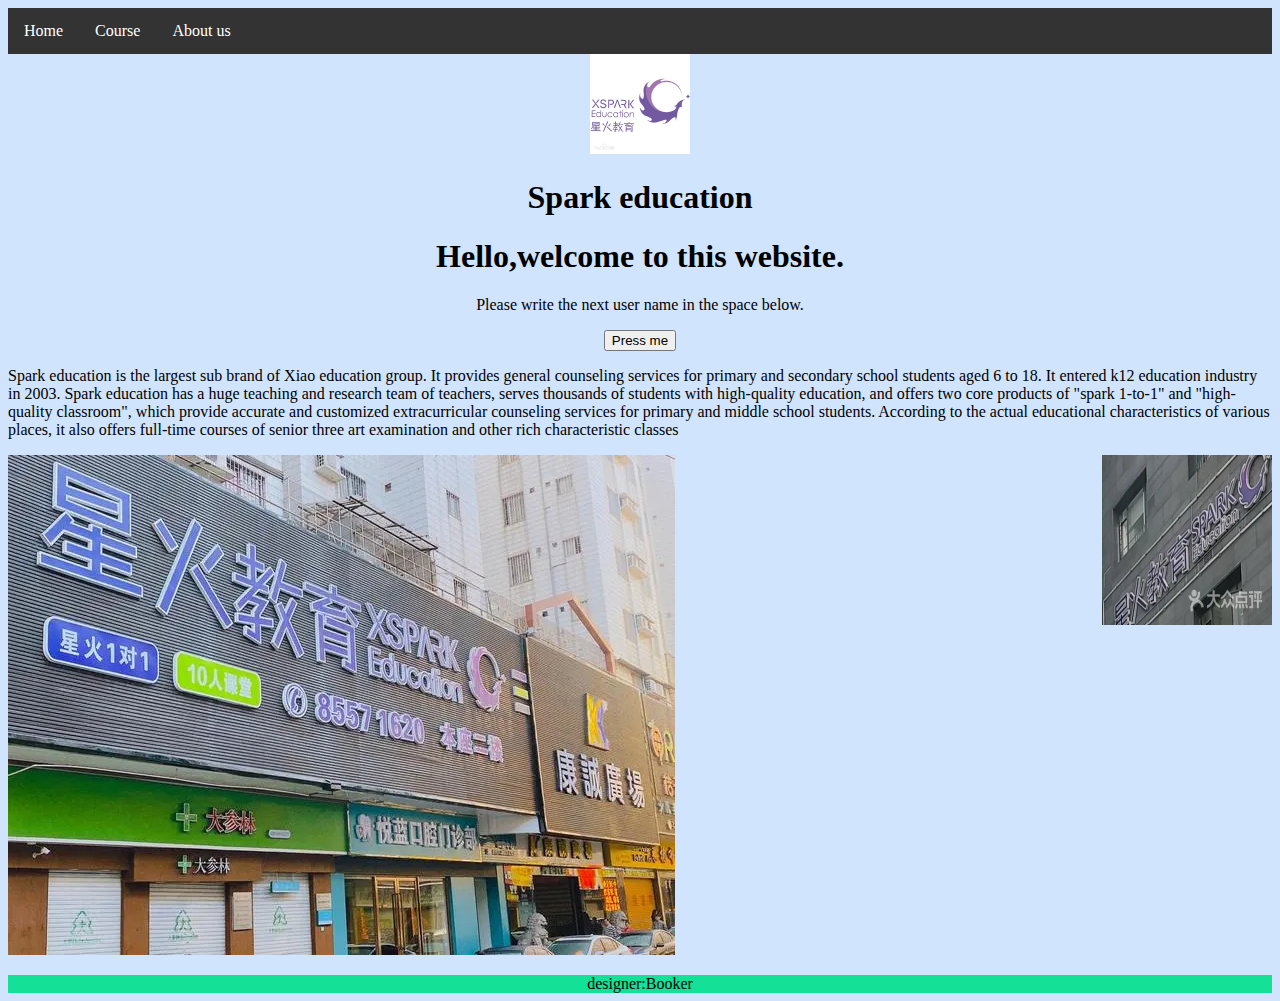
==== index.html @ fdf7745d "Add files via upload" ====
<!DOCTYPE html>
<html lang="en">
<head>
    <meta charset="UTF-8">
    <meta http-equiv="X-UA-Compatible" content="IE=edge">
    <meta name="viewport" content="width=device-width, initial-scale=1.0">
    <title>Document</title>
</head>
<body>
    <link rel="stylesheet" href="app.css">
<ul>
    <li><a class="active" href="Home.html">Home</a></li>
    <li><a href="Course.html">Course</a></li>
    <li><a href="About us.html">About us</a></li>
    </ul>
    <div align="center">
    <img src="1.webp" width="100" height="100">
    <h1>Spark education</h1>
    <h1>Hello,welcome to this website.</h1>
    <p>Please write the next user name in the space below.</p>
    <button>Press me</button></div>
    <script src="app.js"></script>
    
    <p>Spark education is the largest sub brand of Xiao education group. It provides general counseling services for primary and secondary school students aged 6 to 18. It entered k12 education industry in 2003.
                    Spark education has a huge teaching and research team of teachers, serves thousands of students with high-quality education, and offers two core products of "spark 1-to-1" and "high-quality classroom", which provide accurate and customized extracurricular counseling services for primary and middle school students. According to the actual educational characteristics of various places, it also offers full-time courses of senior three art examination and other rich characteristic classes</p>
<p><img class="img1" src="2.webp"  style="width:170px;height:170px;margin-middle:15px;">
<style>
.img1 {
  float: right;
}
</style>

                </body>
                    <img src="3.webp">
                    </html>
</body>
</html>
<div class="footer" style="background-color:#14e098;clear:both;text-align:center;">
    designer:Booker</div>
---- app.css ----
p.p3d{font-family:Arial,Helvetica,sans-serif;font-size:20px;}
body {
  background-color:#d0e4fe;}
p.p1b{font-family:Arial,Helvetica,sans-serif;font-size:20px;}
footer{
  background-color:#87CEFA;}
  header{
    background-color:#87CEFA;}
ul {
    list-style-type: none;
    margin: 0;
    padding: 0;
    overflow: hidden;
    background-color: #333;
}

li {
    float: left;
}

li a {
    display: block;
    color: white;
    text-align: center;
    padding: 14px 16px;
    text-decoration: none;
}

li a:hover {
    background-color: #111;
}

.h10 {color:rgb(216, 101, 24)}
.h11 {color:rgb(216, 101, 24)}
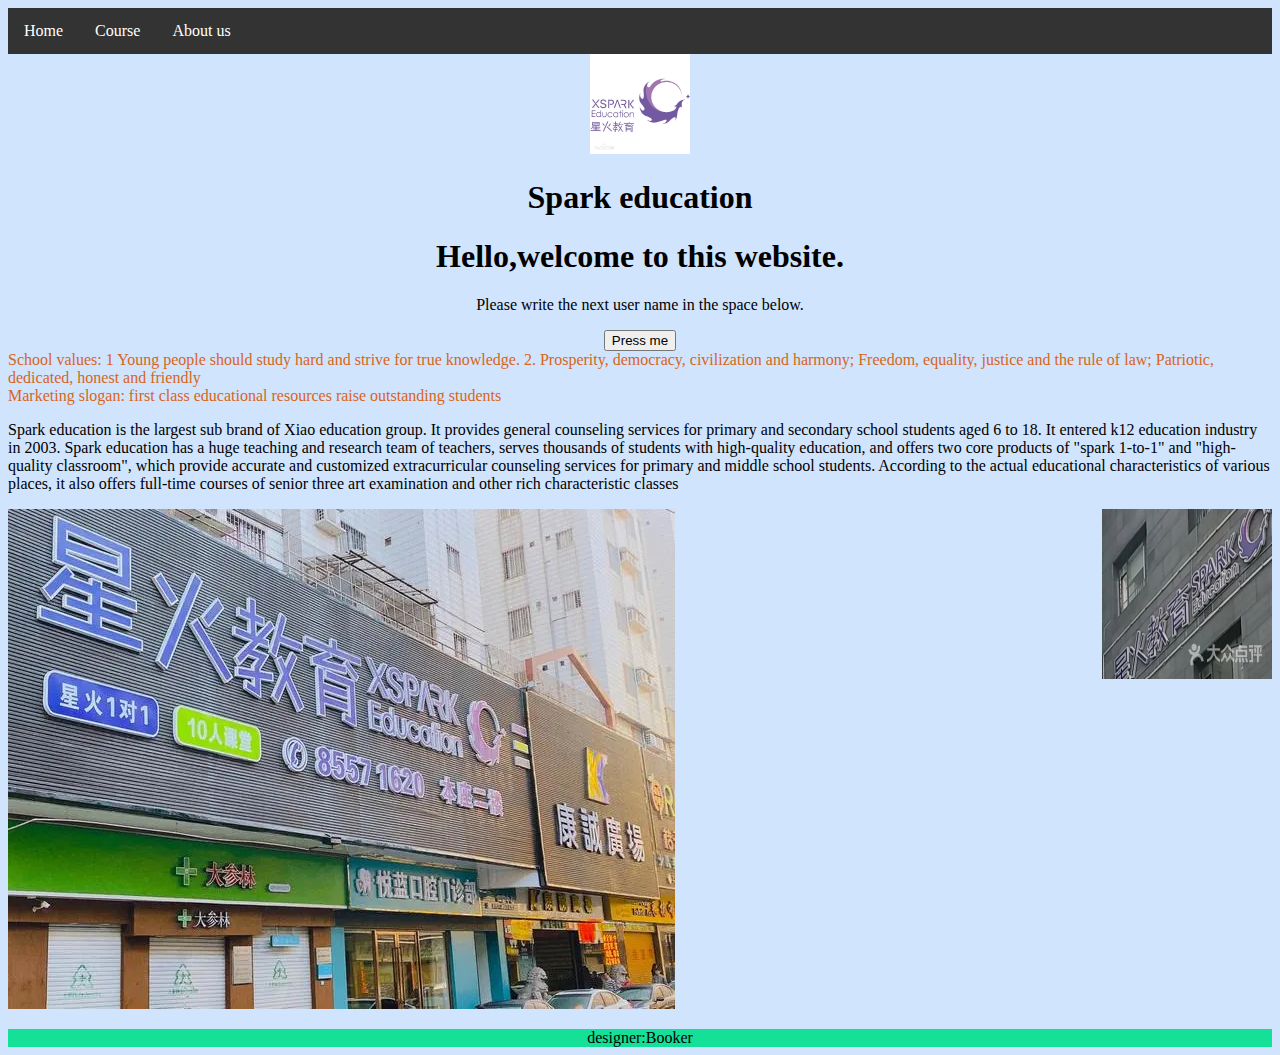
==== commit 67d68a69: "Add files via upload" ====
--- a/index.html
+++ b/index.html
@@ -20,7 +20,9 @@
     <p>Please write the next user name in the space below.</p>
     <button>Press me</button></div>
     <script src="app.js"></script>
-    
+    <h class="h10">School values: 1 Young people should study hard and strive for true knowledge.
+        2. Prosperity, democracy, civilization and harmony; Freedom, equality, justice and the rule of law; Patriotic, dedicated, honest and friendly<br>
+        Marketing slogan: first class educational resources raise outstanding students</h>
     <p>Spark education is the largest sub brand of Xiao education group. It provides general counseling services for primary and secondary school students aged 6 to 18. It entered k12 education industry in 2003.
                     Spark education has a huge teaching and research team of teachers, serves thousands of students with high-quality education, and offers two core products of "spark 1-to-1" and "high-quality classroom", which provide accurate and customized extracurricular counseling services for primary and middle school students. According to the actual educational characteristics of various places, it also offers full-time courses of senior three art examination and other rich characteristic classes</p>
 <p><img class="img1" src="2.webp"  style="width:170px;height:170px;margin-middle:15px;">
